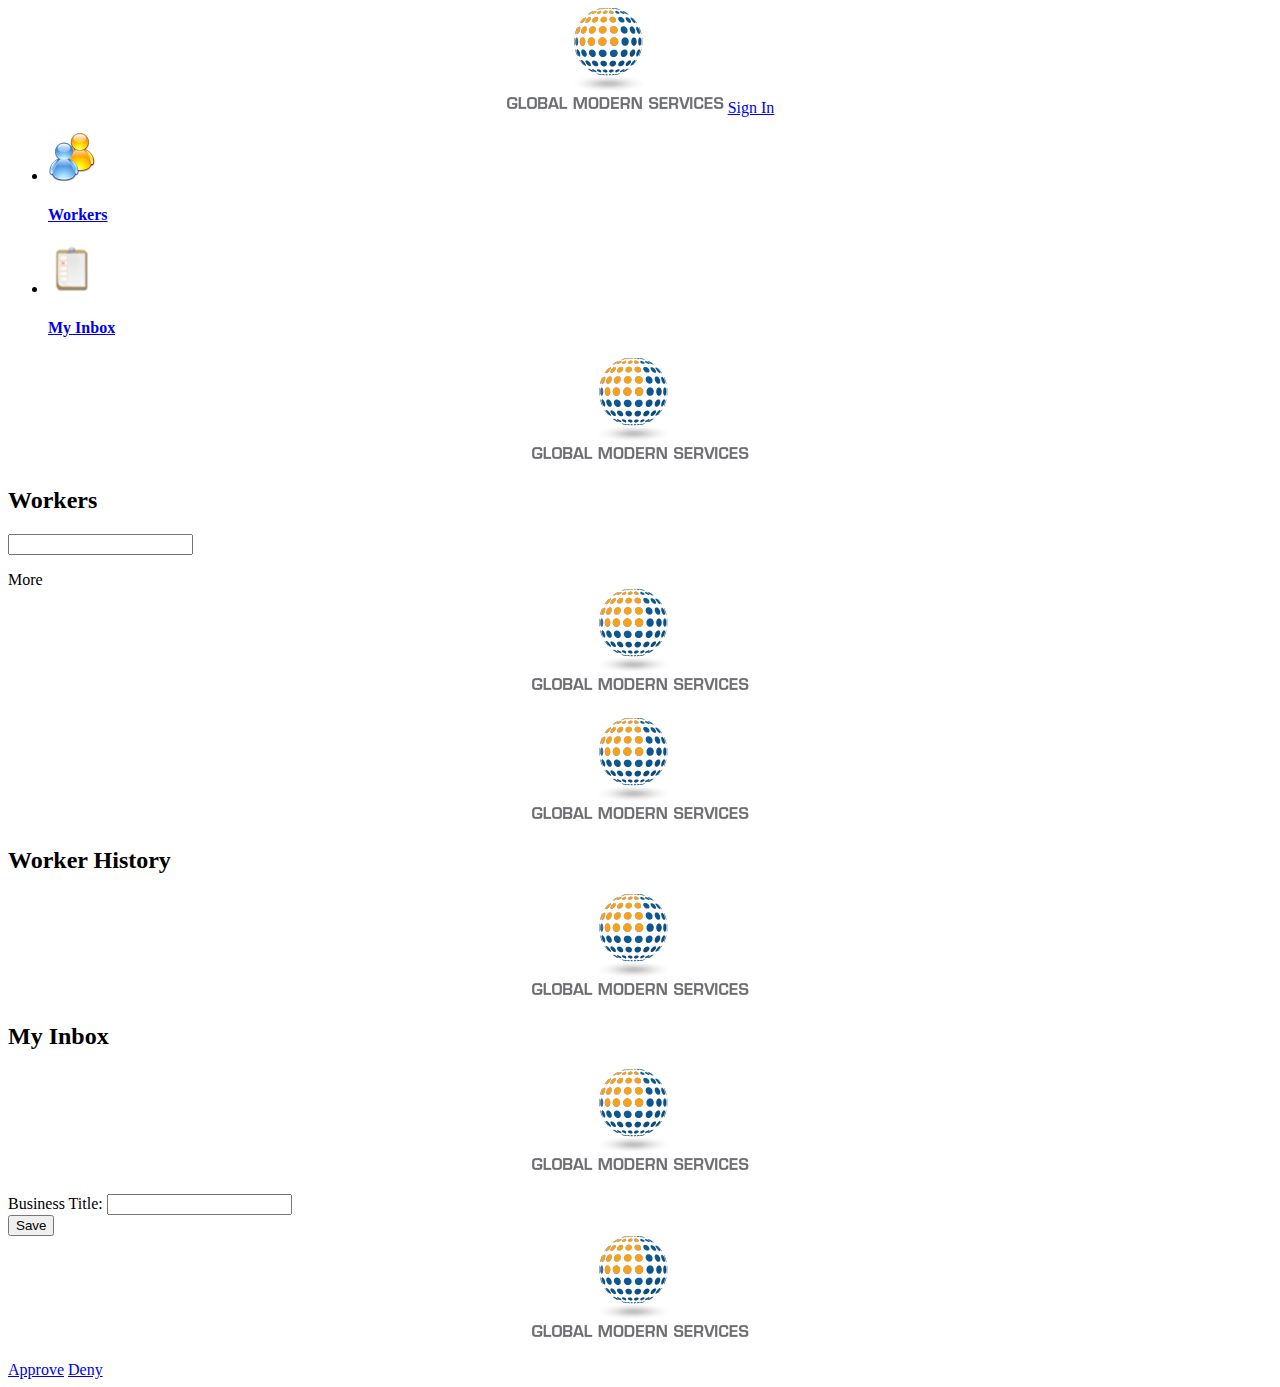
==== gms-jquery-mobile/index.html @ a06132af "Copying Norrie's code into my own Git repository for now" ====
<!DOCTYPE html>
<html>
  
  <head>
    <title>Global Modern Services</title>
    <meta name="viewport" content="width=device-width, initial-scale=1">
    <link rel="stylesheet" href="//ajax.aspnetcdn.com/ajax/jquery.mobile/1.2.0/jquery.mobile-1.2.0.min.css" />
    <link rel="stylesheet" href="css/main.css" />
    <script src="//ajax.googleapis.com/ajax/libs/jquery/1.7.1/jquery.min.js"></script>
    <script type="text/javascript" src="//ajax.aspnetcdn.com/ajax/jquery.mobile/1.2.0/jquery.mobile-1.2.0.min.js"></script>
  </head>
  
  <body>
    <div data-role="page" id="main" data-theme="d">
      <div data-role="header" data-theme="d" align="center">
        <img src="images/gms.png" />
        <a id="auth">Sign In</a>
      </div>
      <div data-role="navbar">
        <ul id="menulist">
          <li><a href="#workers"><img src="images/workers.png" class="ui-li-icon"><h4>Workers</h4></a>
          </li>
          <li><a href="#myInbox"><img src="images/inbox.png" class="ui-li-icon"><h4>My Inbox</h4></a>
          </li>
        </ul>
      </div>
    </div>
    
    <div data-role="page" id="workers" data-add-back-btn="true" data-theme="d">
      <div data-role="header" data-theme="d" align="center">
        <img src="images/gms.png" />
      </div>
      <div data-role="content">
         <h2>Workers</h2>
          <input type="text" id="workerSearch">

        <div>
          <ul id="workersList" data-role="listview" data-inset="true" />
        </div> <a id="moreButton" data-role="button">More</a>

      </div>
    </div>
    
    <div data-role="page" id="worker" data-add-back-btn="true" data-theme="d">
      <div data-role="header" data-theme="d" align="center">
        <img src="images/gms.png" />
      </div>
      <div data-role="content">
        <h2 id="worker-name" />
        <h3 id="worker-businessTitle" />
      </div>
      <div data-role="content">
        <h3 id="worker-fullWorkAddress" />
      </div>
      <div>
        <ul id="workerActions" data-role="listview" data-inset="true" data-theme="d"></ul>
      </div>
    </div>
    
    <div data-role="page" id="historyPage" data-add-back-btn="true" data-theme="d">
      <div data-role="header" data-theme="d" align="center">
        <img src="images/gms.png" />
      </div>
      <div data-role="content">
         <h2>Worker History</h2>

        <div>
          <ul id="historyList" data-role="listview" data-inset="true" />
        </div>
      </div>
    </div>
    
    <div data-role="page" id="myInbox" data-add-back-btn="true" data-theme="d">
      <div data-role="header" data-theme="d" align="center">
        <img src="images/gms.png" />
      </div>
      <div data-role="content">
         <h2>My Inbox</h2>

        <ul id="inboxTaskList" data-role="listview" data-inset="true" />
      </div>
    </div>
    
    <div data-role="page" id="businessTitleEdit" data-add-back-btn="true"
    data-theme="d">
      <div data-role="header" data-theme="d" align="center">
        <img src="images/gms.png" />
      </div>
      <div id="workerView" data-role="content">
        <p id="workerName" />
        <form id="businessTitleForm">
          <div data-role="fieldcontain">
            <label for="basic">Business Title:</label>
            <input id="proposedBusinessTitle" type="text" name="Proposed Business Title" data-mini="true" />
          </div>
          <input type="hidden" id="workerHref">
          <input type="submit" value="Save" data-mini="true" />
        </form>
      </div>
    </div>
    
    <div data-role="page" id="inboxTaskReview" data-add-back-btn="true"
    data-theme="d">
      <div data-role="header" data-theme="d" align="center">
        <img src="images/gms.png" />
      </div>
      <div data-role="content">
        <p id="reviewWorkerName" />
        <div> 
        
          <a id="approveButton" href="#myInbox" data-role="button" data-rel="back">Approve</a>
          <a id="denyButton" href="#myInbox" data-role="button" data-rel="back">Deny</a>
        </div>
      </div>
    </div>
  </body>
  
  <script>
    var url = localStorage.getItem('settings-api');
    var workerOffset = 0;
    var reviewTask;

    function setAccessToken() {
        hash = location.hash;
        if (hash) {
          accessToken = hash.match(/[?&#]access_token=([^&]*)?/)[1];
          if (accessToken){
            sessionStorage.setItem( 'accessToken', accessToken );
          }
        } else {
            accessToken = sessionStorage.getItem('accessToken');
        }
        
        $.ajaxSetup({
            headers: {
              'Authorization': "Bearer " + accessToken
            },
            error: function (xhr, ajaxOptions, thrownError) {
            	var response = $.parseJSON(xhr.responseText);
            	var errorMsg = response.error;
            	for (var i in response.errors) {
            		errorMsg += '\n' + response.errors[i].error;
            	}
                alert(errorMsg);
            }
          });
    }
    
    function inboxTaskReview(href, businessProcessHref) {
      $.getJSON(businessProcessHref, function (data) {
        event = data;
        $('#reviewWorkerName').text(data.descriptor);
        
        // TODO: display business process specific detail
      });
      reviewTaskHref = href;

      $.mobile.changePage('#inboxTaskReview');
    };
    
    function businessTitleEdit(href) {
      $.getJSON(href, function (data) {
        event = data;
        $('#workerName').text(data.descriptor);
        
        $('#proposedBusinessTitle').val(data.businessTitle);
        $('#workerHref').val(href);
      });

      $.mobile.changePage('#businessTitleEdit');

    };

    function getWorkers(offset) {
      $.getJSON(url + '/workers', { offset: offset, search: $('#workerSearch').val()}, function (data) {

        if (offset == 0) {
          $('#workersList').empty();
        }

        $.each(data.data, function (key, worker) {
          $('#workersList').append('<li><a href="javascript:void(0)" onClick="showWorker(\'' + worker.href + '\')"><img src="images/worker.png" class="ui-li-icon"><h4>' + worker.descriptor + '</h4><p>' + worker.primaryWorkEmail + '</p></a></li>');
        });

        $('#workersList').listview('refresh');
      });
    };

    function showWorker(href) {
      $.getJSON(href, function (data) {
        $('#worker-name').text(data.descriptor);
        $('#worker-businessTitle').text(data.businessTitle);
        $('#worker-fullWorkAddress').html(data.fullWorkAddress);

        $('#workerActions').empty();
        $('#workerActions').append('<li><a href="javascript:void(0)" onClick="showHistory(\'' + data.href + '/history' + '\')"><h4>History</h4></a></li>');
        
        if (data.businessTitle) {
          $('#worker-businessTitle').text(data.businessTitle);
          $('#workerActions').append('<li><a href="javascript:void(0)" onClick="businessTitleEdit(\'' + href + '\')"><h4>Change Business Title</h4></a></li>');
        }
        $('#workerActions').listview('refresh');
      });
      
      $.mobile.changePage('#worker');
    };

    function showHistory(href) {
      $.getJSON(href, function (data) {
        $('#historyList').empty();
        $.each(data.data, function (key, businessProcess) {
          $('#historyList').append('<li><img src="images/worker.png" class="ui-li-icon"><h4>' + businessProcess.descriptor + '</h4><p>' + new Date(businessProcess.initiated).toDateString() + '</p></li>');
          $('#historyList').listview('refresh');
        });
      });
      
      $.mobile.changePage('#historyPage');
    };

    function getInboxTasks() {
      $.getJSON(url + '/workers/me/inboxTasks', function (data) {
        $('#inboxTaskList').empty();

        $.each(data.data, function (key, task) {
          $('#inboxTaskList').append('<li><a href="" onClick="inboxTaskReview(\'' + task.href + '\', \'' + task.overallProcess.href + '\')"><img src="images/worker.png" class="ui-li-icon"><h5>' + task.overallProcess.descriptor + '</h5><p>' + task.stepType.descriptor + '</p><p>' + task.status.descriptor + '</p></a></li>');
        });

        $('#inboxTaskList').listview('refresh');
      });
    };

    $('#auth').attr('href', localStorage.getItem('settings-auth') + '?response_type=token&client_id=' + localStorage.getItem('settings-appKey'));
    setAccessToken();

    $('#businessTitleForm').submit(function () {
      var data = {
        "proposedBusinessTitle": $('#proposedBusinessTitle').val()
      };
      $.ajax({
        type: 'POST',
        contentType: 'application/json',
        url: $('#workerHref').val() + '/businessTitleChanges',
        dataType: 'json',
        data: JSON.stringify(data)
      });
      $.mobile.changePage('#worker');
      return false;
    });

    $('#workers').live('pageshow', function (event, ui) {
      workerOffset = 0;
      getWorkers(workerOffset);
    });

    $('#myInbox').live('pageshow', function (event, ui) {
    	getInboxTasks();
    });

    $('#approveButton').click(function (e) {
      $.ajax({
        type: 'PUT',
        contentType: 'application/json',
        url: reviewTaskHref + "?type=approval",
        dataType: 'json',
        data: "{}",
        success: function () {
            getInboxTasks();
        }
      });
    });


    $('#denyButton').click(function (e) {
      $.ajax({
        type: 'PUT',
        contentType: 'application/json',
        url: reviewTaskHref + "?type=denial",
        dataType: 'json',
        data: "{}",
        success: function () {
        	getInboxTasks();
        }
      });
    });    
    
    $('#workerSearch').keypress(function (e) {
    	  if (e.which == 13) {
    	      workerOffset = 0;
    	      getWorkers(workerOffset);
    	  }
    	});
    
    $('#moreButton').click(function (e) {
      workerOffset = workerOffset + 20;
      getWorkers(workerOffset);
    });
  </script>

</html>
---- gms-jquery-mobile/css/main.css ----
#myWorkerDiv {
  position: absolute;
  top: 0px;
  width: 100%;
}

#myWorkerName {
text-align: right;
margin-right:15px;
}

#reviewWorkerName {
font-weight: bold
}

#workerName {
font-weight: bold
}
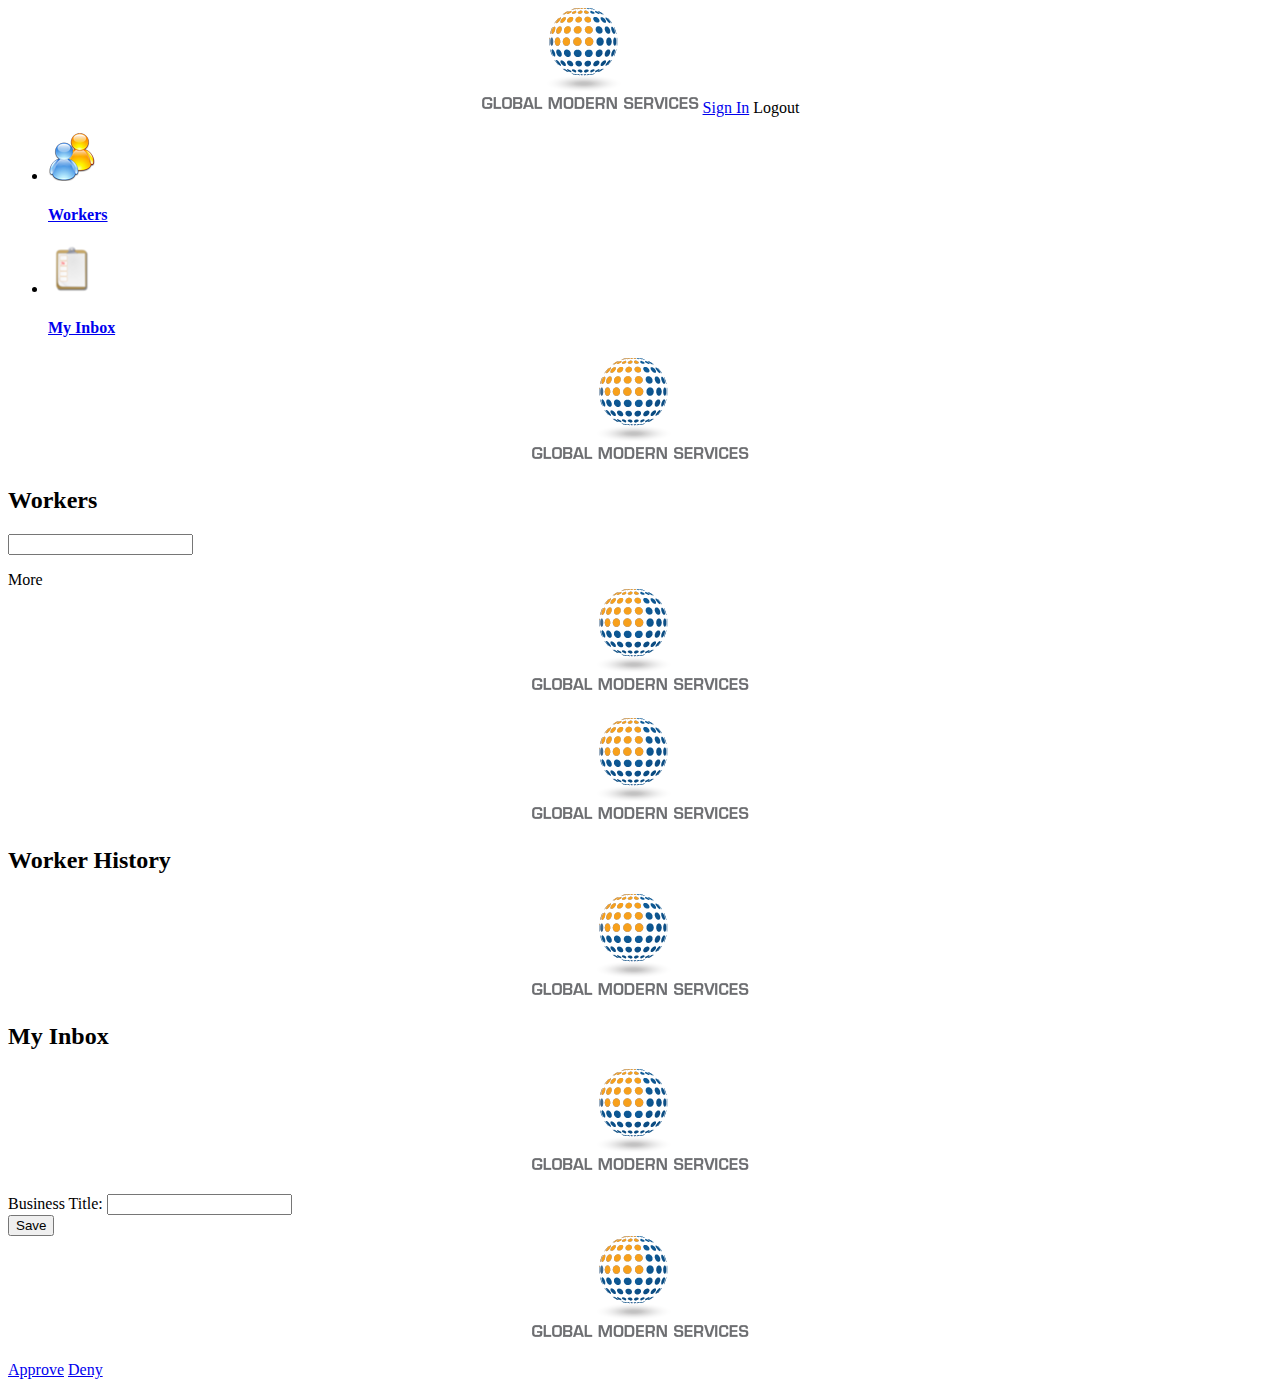
==== commit e882bb2a: "Changing names, code formatting, logout button" ====
--- a/gms-jquery-mobile/index.html
+++ b/gms-jquery-mobile/index.html
@@ -15,6 +15,7 @@
       <div data-role="header" data-theme="d" align="center">
         <img src="images/gms.png" />
         <a id="auth">Sign In</a>
+        <a id="logout">Logout</a>
       </div>
       <div data-role="navbar">
         <ul id="menulist">
